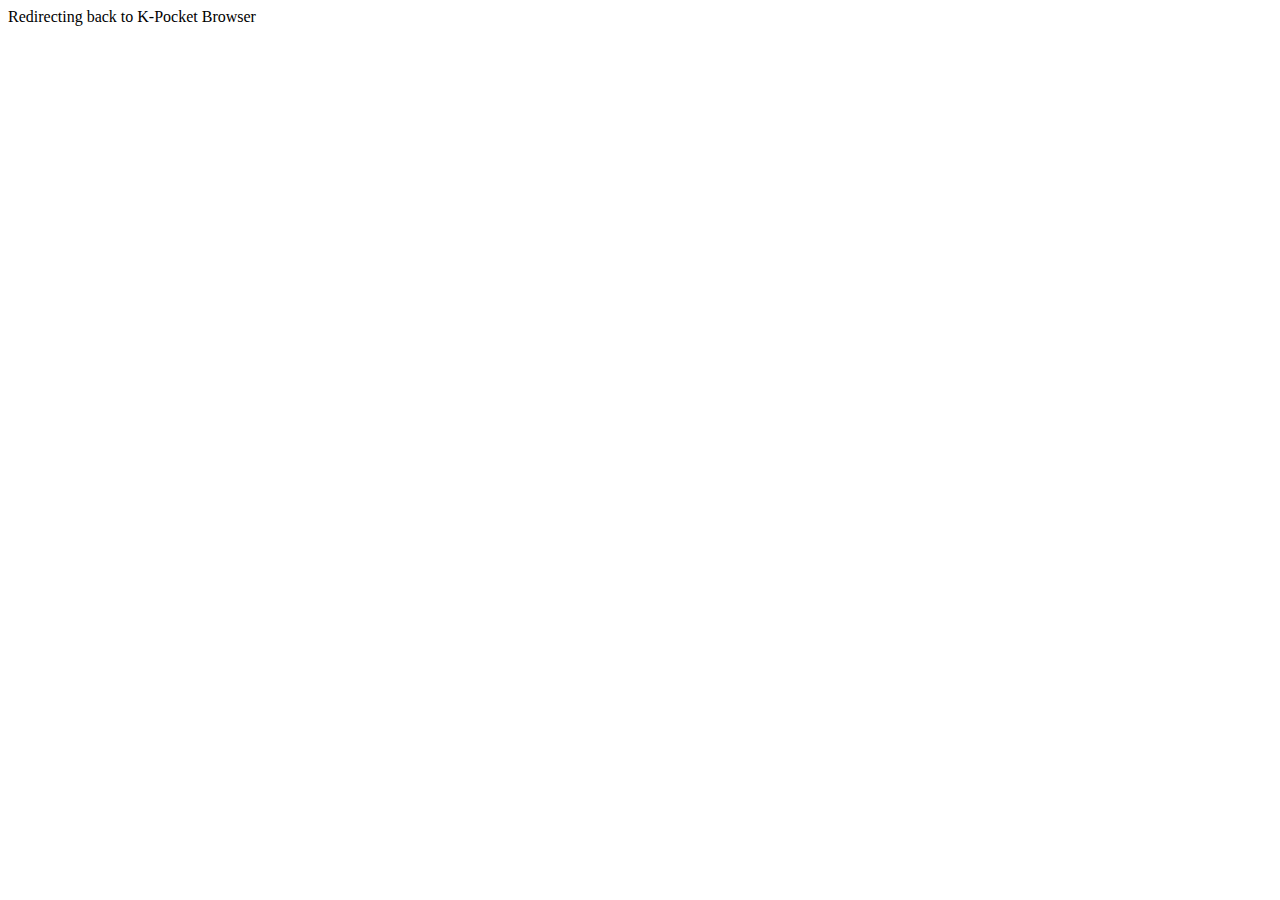
==== success.html @ 22792855 "first commit" ====
<!DOCTYPE html>
<html>
  <head>
    <meta charset="utf-8">
    <meta name="viewport" content="width=device-width,user-scalable=no,initial-scale=1">
    <meta name="theme-color" content="#320374">
    <title>K-Pocket</title>
    </script>
  </head>
  <body>
    <div id="app">Redirecting back to K-Pocket Browser</div>
  </body>
</html>
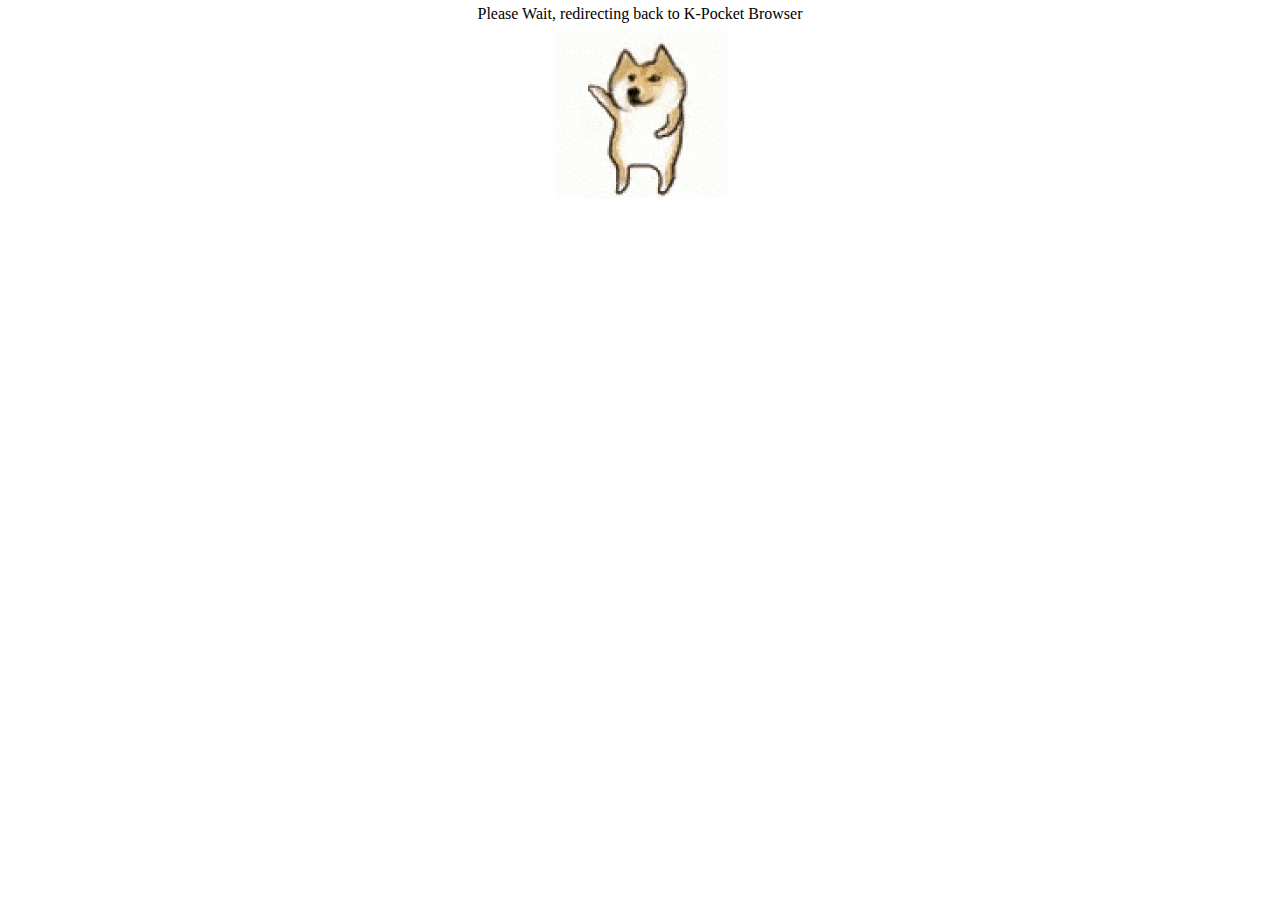
==== commit cdc70231: "Fix GetPocket oauth" ====
--- a/success.html
+++ b/success.html
@@ -4,10 +4,15 @@
     <meta charset="utf-8">
     <meta name="viewport" content="width=device-width,user-scalable=no,initial-scale=1">
     <meta name="theme-color" content="#320374">
-    <title>K-Pocket</title>
-    </script>
+    <title>K-Pocket Browser</title>
+    <link rel="stylesheet" href="/normalize.css">
+    <link rel="stylesheet" href="/kaiui.css">
+    <script src="/polyfill.min.js"></script>
+    <script src="/js/localforage.min.js"></script>
   </head>
-  <body>
-    <div id="app">Redirecting back to K-Pocket Browser</div>
+  <body style="text-align:center;">
+    <div style="margin-top:5px;">Please Wait, redirecting back to K-Pocket Browser</div>
+    <div><img width="175px" height="175px" src="/img/wait.gif"></div>
+    <script src="/success.js"></script>
   </body>
 </html>
--- a/kaiui.css
+++ b/kaiui.css
@@ -0,0 +1,1085 @@
+/**
+ * ===========================
+ * **************** Agenda ***
+ *
+ * 01. Basic
+ * 02. Alignment
+ * 03. Color
+ * 04. Font
+ * 05. Header
+ * 06. Separator
+ * 07. Software key
+ * 08. Toast
+ * 09. List
+ * 10. Options menu
+ * 11. Button
+ * 12. Input
+ * 13. Table
+ * 14. Progress
+ * ===========================
+ */
+
+@font-face {
+  font-family: 'kai-icons';
+  src:  url('fonts/kai-icons.ttf') format('truetype');
+  font-weight: normal;
+  font-style: normal;
+}
+
+[class^="kai-icon-"], [class*=" kai-icon-"] {
+  /* use !important to prevent issues with browser extensions that change fonts */
+  font-family: 'kai-icons' !important;
+  speak: none;
+  font-style: normal;
+  font-weight: normal;
+  font-variant: normal;
+  text-transform: none;
+  line-height: 1;
+
+  /* Better Font Rendering =========== */
+  -webkit-font-smoothing: antialiased;
+  -moz-osx-font-smoothing: grayscale;
+}
+
+.kai-icon-arrow:before {
+  content: "\e900";
+}
+
+.kai-icon-checkbox-checked:before {
+  content: "\e901";
+}
+
+.kai-icon-checkbox-unchecked:before {
+  content: "\e902";
+}
+
+.kai-icon-radio-button-selected:before {
+  content: "\e906";
+}
+
+.kai-icon-radio-button-unselected:before {
+  content: "\e90f";
+}
+
+.kai-icon-bluetooth:before {
+  content: "\e903";
+}
+
+.kai-icon-calendar:before {
+  content: "\e904";
+}
+
+.kai-icon-camera:before {
+  content: "\e905";
+}
+
+.kai-icon-contacts:before {
+  content: "\e907";
+}
+
+.kai-icon-download:before {
+  content: "\e908";
+}
+
+.kai-icon-email:before {
+  content: "\e909";
+}
+
+.kai-icon-favorite-off:before {
+  content: "\e90a";
+}
+
+.kai-icon-favorite-on:before {
+  content: "\e90b";
+}
+
+.kai-icon-message:before {
+  content: "\e90c";
+}
+
+.kai-icon-mic:before {
+  content: "\e90d";
+}
+
+.kai-icon-phone:before {
+  content: "\e90e";
+}
+
+.kai-icon-search:before {
+  content: "\e910";
+}
+
+.kai-icon-settings:before {
+  content: "\e911";
+}
+
+.kai-icon-video:before {
+  content: "\e912";
+}
+
+.kai-icon-wifi:before {
+  content: "\e913";
+}
+
+/* ============== Basic ============== */
+body {
+    margin: 0;
+    padding: 0;
+    width: 100%;
+    height: 100%;
+    font-family: 'Open Sans';
+    background-color: #ffffff;
+}
+
+h1, h2, h3, h4, h5, ul, p {
+    margin: 0;
+    padding: 0;
+}
+
+.statusbar-placeholder {
+    background-color: #320374;
+    height: 26px;
+}
+
+#app {
+    width: 100%;
+    height: 100%;
+    font-family: 'Open Sans';
+}
+
+.kui-flex-wrap {
+  height: inherit;
+  display: flex;
+  flex-direction: column;
+}
+
+.kui-router-m-top {
+    margin-top: 28px;
+}
+
+.kui-router-m-bottom {
+    margin-bottom: 30px;
+}
+
+.kui-router-h-hdr {
+  height: calc(100vh - 28px) !important;
+  overflow-y: hidden;
+}
+
+.kui-router-h-sk {
+  height: calc(100vh - 30px) !important;
+  overflow-y: hidden;
+}
+
+.kui-router-h-hdr-sk {
+  height: calc(100vh - 58px) !important;
+  overflow-y: hidden;
+}
+
+.kui-tab-h-28 {
+  height: calc(100vh - 28px) !important;
+  overflow-y: hidden;
+}
+
+.kui-tab-h-30 {
+  height: calc(100vh - 30px) !important;
+  overflow-y: hidden;
+}
+
+.kui-tab-h-58 {
+  height: calc(100vh - 58px) !important;
+  overflow-y: hidden;
+}
+
+.kui-tab-h-60 {
+  height: calc(100vh - 60px) !important;
+  overflow-y: hidden;
+}
+
+.kui-tab-h-88 {
+  height: calc(100vh - 88px) !important;
+  overflow-y: hidden;
+}
+
+.kui-content-area {
+    overflow: hidden;
+    position: relative;
+}
+
+.kui-overlay {
+    width: 100%;
+    height: 100%;
+    background: rgba(0,0,0, .7);
+    position: absolute;
+    top: 0;
+    visibility: hidden;
+    z-index: -1;
+}
+
+.kui-overlay-visible {
+    height: calc(100% - 30px);
+    z-index: 1;
+    visibility: visible;
+}
+
+.kui-overlay-visible-no-sk {
+    height: calc(100%);
+    z-index: 1;
+    visibility: visible;
+}
+
+.kui-text-upcase {
+    text-transform: uppercase;
+}
+
+/* ============== Alignment ============== */
+.kui-text-left {
+    text-align: left;
+}
+
+.kui-text-center {
+    text-align: center;
+}
+
+.kui-text-right {
+    text-align: right;
+}
+
+/* ============== Color ============== */
+.kui-color-purple {
+    color: #8500dc;
+}
+
+.kui-color-rose {
+    color: #cd006f;
+}
+
+.kui-color-red {
+    color: #ff0e0e;
+}
+
+.kui-color-lime {
+    color: #6b9a23;
+}
+
+.kui-color-cyan {
+    color: #00b1b4;
+}
+
+.kui-color-blue {
+    color: #0071dd;
+}
+
+.kui-color-orange {
+    color: #ff4b00;
+}
+
+.kui-color-dark-gray {
+    color: #323232;
+}
+
+/* ============== Font ============== */
+.kui-h1 {
+    font-size: 17px;
+    font-weight: 300;
+}
+
+.kui-h2 {
+    font-size: 17px;
+    font-weight: 600;
+}
+
+.kui-h3,
+.kui-h4,
+.kui-sec {
+    font-size: 14px;
+    font-weight: 400;
+}
+
+.kui-h5 {
+    font-size: 14px;
+    font-weight: 600;
+}
+
+.kui-pri,
+.kui-text,
+.kui-btn {
+    font-size: 17px;
+    font-weight: 400;
+}
+
+.kui-thi {
+    font-size: 12px;
+    font-weight: 400;
+}
+
+.kui-link {
+    font-size: 17px;
+    font-weight: 700;
+}
+
+/* ============== Header ============== */
+.kui-header {
+    height: 28px;
+    line-height: 28px;
+    background-color: #320374;
+    color: #fff;
+    text-align: center;
+    vertical-align: middle;
+    position: fixed;
+    width: 100%;
+    top: 0;
+    margin-bottom: 28px;
+    font-weight: bold;
+    z-index: 9;
+    cursor: none;
+    pointer-events: none;
+    white-space: nowrap;
+    overflow: hidden;
+    text-overflow: ellipsis;
+    -moz-user-select: none;
+}
+
+/* ============== Separator ============== */
+.kui-separator {
+    color: #6a6a6a;
+    height: 28px;
+    background-color: #e6e6e6;
+    line-height: 28px;
+    padding-left: 10px;
+}
+
+/* ============== Software key ============== */
+.kui-software-key {
+    height: 30px;
+    line-height: 30px;
+    background-color: #cccccc;
+    display: flex;
+    align-items: center;
+    padding: 0px;
+    color: #323232;
+    position: fixed;
+    width:  100%;
+    bottom: 0;
+    z-index: 9;
+    -moz-user-select: none;
+}
+
+.kui-software-key-dark {
+    height: 30px;
+    line-height: 30px;
+    background-color: #000;
+    display: flex;
+    align-items: center;
+    padding: 0px;
+    color: #fff;
+    position: fixed;
+    width:  100%;
+    bottom: 0;
+    z-index: 9;
+}
+
+.kui-software-key-left {
+    width: 32%;
+    text-align: left;
+    padding-left: 5px;
+    font-weight: 600;
+    font-size: 14px;
+}
+
+.kui-software-key-center {
+    width: 36%;
+    text-align: center;
+    font-weight: 600;
+}
+
+.kui-software-key-right {
+    width: 32%;
+    text-align: right;
+    padding-right: 5px;
+    font-weight: 600;
+    font-size: 14px;
+}
+
+/* ============== Toast ============== */
+.kui-toast {
+    top: 0;
+    z-index: -1;
+    position: fixed;
+    min-height: 32px;
+    color: #fff;
+    text-align: center;
+    width: 100%;
+    background-color: #323232;
+    visibility: hidden;
+    display: flex;
+    flex-direction: column;
+    justify-content: center;
+    padding: 5px;
+}
+
+.kui-toast-visible {
+    z-index: 10;
+    visibility: visible;
+}
+
+.kui-toast .kui-pri {
+    margin: 0;
+}
+
+.kui-toast-shadow {
+    height: 6px;
+    background-image: linear-gradient(0deg, rgba(0,0,0,0) 0%, rgba(0,0,0,0.4) 100%);
+}
+
+.checkbox, .radio {
+  display: flex;
+  flex-direction: row;
+  position: relative;
+  cursor: pointer;
+}
+
+.checkbox::-moz-selection, .radio::-moz-selection {
+  background: transparent;
+}
+
+.checkbox::selection, .radio::selection {
+  background: transparent;
+}
+
+.radio input + span, .checkbox input + span {
+  display: inline-block;
+  vertical-align: middle;
+  -webkit-transform: translate3d(0, 0, 0);
+  transform: translate3d(0, 0, 0);
+  -webkit-backface-visibility: hidden;
+}
+
+.radio input + span::after {
+  font-family: 'kai-icons' !important;
+  content: "\e90f";
+  display: block;
+  -webkit-transform: scale(1);
+  transform: scale(1);
+  -webkit-transition: -webkit-transform .2s;
+  transition: -webkit-transform .2s;
+  transition: transform .2s;
+  transition: transform .2s, -webkit-transform .2s;
+  -webkit-font-smoothing: antialiased;
+  -moz-osx-font-smoothing: grayscale;
+}
+
+.checkbox input + span::after {
+  font-family: 'kai-icons' !important;
+  content: "\e902";
+  display: block;
+  -webkit-transform: scale(1);
+  transform: scale(1);
+  -webkit-transition: -webkit-transform .2s;
+  transition: -webkit-transform .2s;
+  transition: transform .2s;
+  transition: transform .2s, -webkit-transform .2s;
+  -webkit-font-smoothing: antialiased;
+  -moz-osx-font-smoothing: grayscale;
+}
+
+.radio input:checked + span::after {
+  font-family: 'kai-icons' !important;
+  content: "\e906";
+  -webkit-transform: scale(1);
+  transform: scale(1);
+  -webkit-font-smoothing: antialiased;
+  -moz-osx-font-smoothing: grayscale;
+}
+
+.checkbox input:checked + span::after {
+  font-family: 'kai-icons' !important;
+  content: "\e901";
+  -webkit-transform: scale(1);
+  transform: scale(1);
+  -webkit-font-smoothing: antialiased;
+  -moz-osx-font-smoothing: grayscale;
+}
+
+.checkbox input, .radio input {
+  position: absolute;
+  cursor: pointer;
+  opacity: 0;
+}
+
+.checkbox input + span::after, .radio input + span::after {
+  font-size: 20px;
+  font-weight: normal;
+  color: #873eff;
+}
+
+/* ============== List ============== */
+.kui-list {
+    list-style: none;
+    margin: 0;
+    padding: 0;
+    overflow: hidden;
+    flex: 1;
+}
+
+.kui-list li {
+    background-color: #fff;
+    height: 60px;
+    display: flex;
+    align-items: center;
+    padding: 0 10px;
+    white-space: nowrap;
+    overflow: hidden;
+    text-overflow: ellipsis;
+}
+
+.kui-list li .kui-list-img {
+    width: 32px;
+    height: 32px;
+    border-radius: 10px;
+    background-color: #2f3235;
+    margin-right: 10px;
+}
+
+.kui-list-cont p {
+    margin: 4px 0;
+}
+
+.kui-list-cont .kui-pri {
+    color: #323232;
+}
+
+.kui-list-cont .kui-sec {
+    color: #6a6a6a;
+}
+
+.kui-list li.focus {
+    background-color: #873eff;
+    outline: 0;
+    color: #fff;
+    white-space: nowrap;
+    overflow: hidden;
+    text-overflow: ellipsis;
+}
+
+.kui-list .focus button.kui-btn {
+    outline: 0;
+    color: #fff;
+    background-color: #873eff;
+}
+
+.kui-list li:focus .kui-pri,
+.kui-list li:focus .kui-sec {
+    color: #fff;
+}
+
+/* ============== Options Menu ============== */
+.kui-option-menu {
+    background-color:white;
+    position:absolute;
+    bottom:0;
+    width:100%;
+    overflow: hidden;
+}
+
+.kui-option-menu .kui-option-title {
+    margin: 0;
+    color: #323232;
+    text-align: center;
+    background-color: #d8d8d8;
+    height: 28px;
+    line-height: 28px;
+}
+
+.kui-option-menu .kui-option-body {
+    margin: 0;
+    padding: 0;
+    font-size: 14px;
+}
+
+.kui-options {
+    list-style: none;
+    margin: 0;
+    padding: 0;
+    overflow: hidden;
+    height: 100%;
+}
+
+.kui-options li {
+    display: flex;
+    flex-direction: column;
+    align-items: start;
+    justify-content: center;
+    height: 50px;
+    padding: 0 10px;
+    background-color: #fff;
+    white-space: nowrap;
+    overflow: hidden;
+    text-overflow: ellipsis;
+}
+
+.kui-options li:focus {
+    outline: 0;
+    color: #fff;
+    background-color: #873eff;
+    white-space: nowrap;
+    overflow: hidden;
+    text-overflow: ellipsis;
+}
+
+.kui-options li.focus {
+    outline: 0;
+    color: #fff;
+    background-color: #873eff;
+    white-space: nowrap;
+    overflow: hidden;
+    text-overflow: ellipsis;
+}
+
+.kui-options li.focus .radio input:checked + span, .kui-options li.focus .checkbox input:checked + span  {
+  background: #873eff;
+}
+
+.kui-options li.focus .radio input + span::after, .kui-options li.focus .checkbox input + span::after {
+  color: #fff;
+}
+
+
+/* ============== Button ============== */
+button.kui-btn {
+    width: 100%;
+    height: 36px;
+    border-radius: 2px;
+    background: #ccc;
+    text-align: center;
+    color: #323232;
+    border: 0;
+    display: block;
+    margin: auto;
+}
+
+button.kui-btn:focus {
+    outline: 0;
+    color: #fff;
+    background-color: #873eff;
+}
+
+/* ============== Input ============== */
+.kui-input-holder {
+    height: 76px;
+    padding: 7px 10px;
+    -moz-box-sizing: border-box;
+    box-sizing: border-box;
+    background-color: #fff;
+}
+
+.kui-input-holder.kui-focus-within {
+    background-color: #873eff;
+    outline: 0;
+}
+
+.kui-input-label {
+    color: #323232;
+    display: block;
+    padding-bottom: 8px;
+}
+
+.kui-input-holder.kui-focus-within .kui-input-label {
+    color: #fff;
+}
+
+.kui-input {
+    height: 36px;
+    width: 100%;
+    border-radius: 2px;
+    padding-left: 10px;
+    -moz-box-sizing: border-box;
+    box-sizing: border-box;
+    border: 1px solid #aaaaaa;
+}
+
+.kui-input ::-moz-placeholder,
+.kui-input :-moz-placeholder {
+    color: #323232;
+}
+
+.kui-input:focus {
+    outline: 0;
+}
+
+/* ============== Table ============== */
+.kui-table,
+.kui-table th,
+.kui-table td {
+    border: 1px solid #320374;
+    border-collapse: collapse;
+}
+
+.kui-table {
+    width: 100%;
+}
+
+.kui-table thead {
+    background-color: #320374;
+    color: #fff;
+}
+
+.kui-table tr:focus {
+    outline: 0;
+    background-color: #873eff;
+    color: #fff;
+}
+
+.kui-table td {
+    width: 50%;
+    padding: 4px 5px;
+}
+
+.kui-table td:last-child {
+    text-align: right;
+}
+
+/* ============== Progress ============== */
+.progress {
+    height: 60px;
+    background: #fff;
+    padding: 10px 10px;
+    box-sizing: border-box;
+}
+
+.progress:focus .progress-label {
+    color: #fff;
+}
+
+.progress label {
+    color: #332233;
+    display: inline-block;
+    width: 100%;
+}
+
+.progress-label {
+    float: left;
+}
+
+.progress-value {
+    float: right;
+    padding-top: 3px;
+}
+
+.progress input {
+    width: 100%;
+    outline: none;
+    height: 5px;
+    border-radius: 3px;
+}
+
+.progress input::-moz-range-thumb {
+    cursor: pointer;
+    border: 3px solid #fff;
+    border-radius: 50%;
+    width: 13px;
+    height: 13px;
+}
+
+.progress input,
+.progress input::-moz-range-thumb,
+.progress input::-moz-range-progress,
+.progress input::-moz-range-track {
+    -moz-appearance: none;
+    appearance: none;
+    background: #873eff;
+}
+
+/* KaiOS portrait devices (240x320) */
+@media only screen and (orientation : portrait) {
+
+    .kai-container {
+      max-width: 240px;
+    }
+
+    .kui-content-area {
+        max-height: 236px;
+    }
+
+    .kui-option-menu {
+        max-height: 288px;
+    }
+
+    .kui-options {
+        max-height: 200px;
+    }
+}
+
+/* KaiOS landscape devices (320x240) */
+@media screen and (orientation: landscape) {
+
+    .kai-container {
+      max-width: 320px;
+    }
+
+    .kui-content-area {
+        max-height: 156px;
+    }
+
+    .kui-option-menu {
+        max-height: 128px;
+    }
+
+    .kui-options {
+        max-height: 100px;
+    }
+}
+
+/*** The End ******/
+
+/* ============== Tab ============== */
+.kui-tab {
+    list-style: none;
+    overflow-x: hidden;
+    overflow-y: hidden;
+    white-space: nowrap;
+    background-color: #e6e6e6;
+    height: 30px;
+    line-height: 30px;
+    vertical-align: middle;
+    display: flex;
+    align-items: center;
+}
+
+.kui-tab li {
+    background-color: #e6e6e6;
+    height: 17px;
+    line-height: 17px;
+    display: inline;
+    margin: 2px 0px 2px 2px;
+    padding: 0px 3px;
+    font-size: 14px;
+    text-align: center;
+    color: #8A8A8A;
+    font-weight: bold;
+    border-bottom: 3px solid transparent;
+}
+
+.kui-tab li.focus {
+    outline: 0;
+    color: #000;
+    border-bottom: 3px solid #873eff;
+}
+
+.kui-tab li:focus {
+    outline: 0;
+    color: #000;
+    border-bottom: 3px solid #873eff;
+}
+
+.kui-date-hidden {
+    opacity: 0;
+}
+
+.kai-focus {
+    background-color: #873eff;
+    color: #fff!important;
+}
+
+.kai-404 {
+  text-align: center;
+  padding-top: calc(0.35 * 100vh);
+}
+
+.kui-row-center {
+    display: flex;
+    flex-direction: row;
+    justify-content: space-between;
+    align-items: center;
+    width: 100%;
+}
+
+.kai-text-center {
+    text-align: center;
+}
+
+.kai-container {
+    padding: 0px;
+    word-wrap: break-word;
+}
+
+.kai-padding-5 {
+    padding: 5px!important;
+}
+
+.kai-margin-5 {
+    margin: 5px!important;
+}
+
+
+.kui-flex-grow {
+    flex-grow: 1;
+}
+
+.kai-h-10 {
+    height: 10%;
+}
+
+.kai-h-20 {
+    height: 20%;
+}
+
+.kai-h-30 {
+    height: 30%;
+}
+
+.kai-h-40 {
+    height: 40%;
+}
+
+.kai-h-50 {
+    height: 50%;
+}
+
+.kai-h-60 {
+    height: 60%;
+}
+
+.kai-h-70 {
+    height: 70%;
+}
+
+.kai-h-80 {
+    height: 80%;
+}
+
+.kai-h-90 {
+    height: 90%;
+}
+
+.kai-h-100 {
+    height: 100%;
+}
+
+.kui-lcr-container {
+    width: 100%;
+    display: flex;
+    flex-direction: row;
+    align-items: center;
+    align-content: space-evenly;
+}
+
+.kai-left-col {
+  width:100%;text-align:center;
+}
+
+.kai-center-col {
+  width:100%;text-align:center;border-style:solid;border-width:0px 0px 0px 1px;border-color:#fff #fff #fff #e6e6e6;
+}
+
+.kai-right-col {
+  width:100%;text-align:center;border-style:solid;border-width:0px 0px 0px 1px;border-color:#fff #fff #fff #e6e6e6;
+}
+
+.kai-lcr-top {
+  color:#323232;padding:15px 0;
+}
+
+.kai-lcr-mid {
+  color:#873eff;font-size:20px;padding:15px 0;
+}
+
+.kai-lcr-bottom {
+  color:#323232;padding:15px 0;
+}
+
+.kai-loading {
+  z-index: 9;
+  top:0;
+  position:fixed;
+  background:#cccccc;
+  width:100%;
+  height:4px;
+}
+
+.slider{
+  position:absolute;
+  width:98%;
+  height:4px;
+}
+
+.line{
+  position:absolute;
+  background:#cccccc;
+  width:100%;
+  height:4px;
+}
+
+.break{
+  position:absolute;
+  background:#320374;
+  width:2%;
+  height:4px;
+}
+
+.dot1{
+  -webkit-animation: loading 2s infinite;
+  -moz-animation: loading 2s infinite;
+  -ms-animation: loading 2s infinite;
+  -o-animation: loading 2s infinite;
+  animation: loading 2s infinite;
+}
+
+.dot2{
+  -webkit-animation: loading 2s 0.5s infinite;
+  -moz-animation: loading 2s 0.5s infinite;
+  -ms-animation: loading 2s 0.5s infinite;
+  -o-animation: loading 2s 0.5s infinite;
+  animation: loading 2s 0.5s infinite;
+}
+
+.dot3{
+  -webkit-animation: loading 2s 1s infinite;
+  -moz-animation: loading 2s 1s infinite;
+  -ms-animation: loading 2s 1s infinite;
+  -o-animation: loading 2s 1s infinite;
+  animation: loading 2s 1s infinite;
+}
+
+@keyframes "loading" {
+  from { left: 0; }
+  to { left: 100%; }
+}
+
+@-moz-keyframes loading {
+  from { left: 0; }
+  to { left: 100%; }
+}
+
+@-webkit-keyframes "loading" {
+  from { left: 0; }
+  to { left: 100%; }
+}
+
+@-ms-keyframes "loading" {
+  from { left: 0; }
+  to { left: 100%; }
+}
+
+@-o-keyframes "loading" {
+  from { left: 0; }
+  to { left: 100%; }
+}
+
+.sr-only,
+.sr-only-focusable:not(:focus) {
+  position: absolute !important;
+  width: 1px !important;
+  height: 1px !important;
+  padding: 0 !important;
+  margin: -1px !important;
+  overflow: hidden !important;
+  clip: rect(0, 0, 0, 0) !important;
+  white-space: nowrap !important;
+  border: 0 !important;
+}
+
+.kui-divider {
+    box-sizing: border-box;
+    border-bottom: 1px solid #c0c0c0;
+}
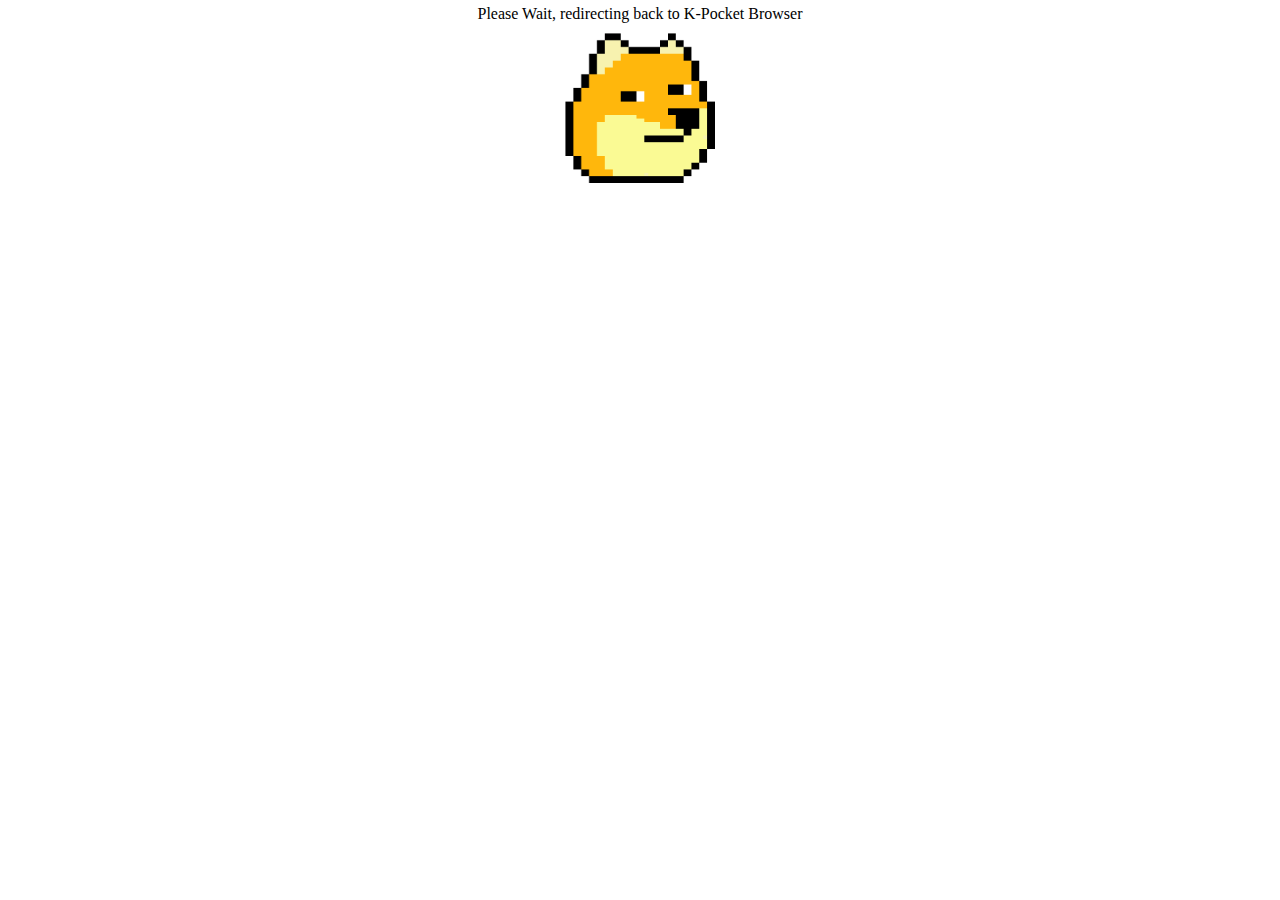
==== commit 74856cd1: "Fix GetPocket oauth" ====
--- a/success.html
+++ b/success.html
@@ -12,7 +12,7 @@
   </head>
   <body style="text-align:center;">
     <div style="margin-top:5px;">Please Wait, redirecting back to K-Pocket Browser</div>
-    <div><img width="175px" height="175px" src="/img/wait.gif"></div>
+    <div style="margin-top:10px;"><img width="150px" height="150px" src="/img/login.png"></div>
     <script src="/success.js"></script>
   </body>
 </html>
